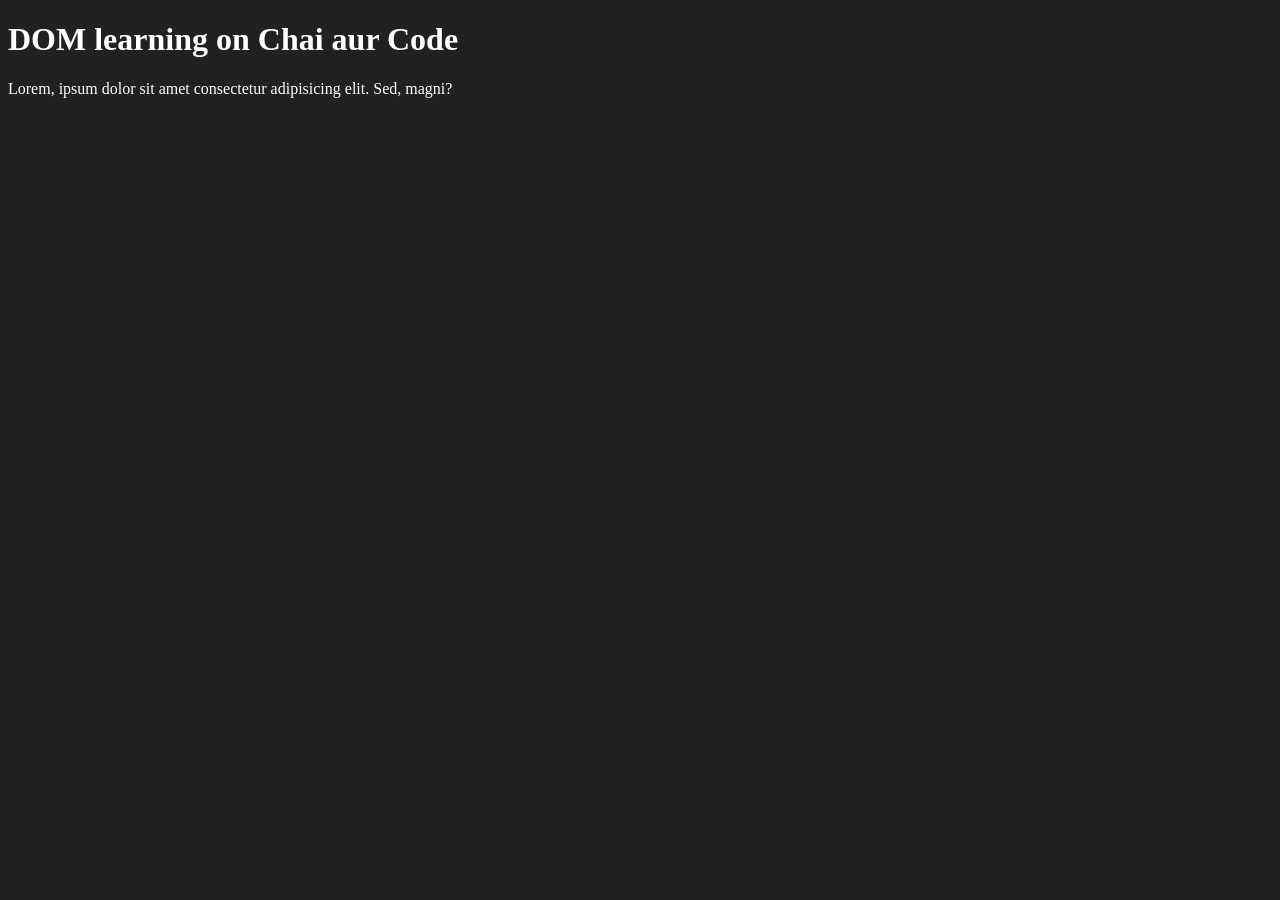
==== 06_dom/one.html @ 883699dd "html" ====
<!DOCTYPE html>
<html lang="en">
<head>
    <meta charset="UTF-8">
    <title>Dom learning</title>
    <style>
        .bg-black{
            background: #212121;
            color:#ffff
        }
    </style>
</head>
<body class="bg-black">
    <div >
        <h1 id="title" class="heading">DOM learning on Chai aur Code</h1>
        <p>Lorem, ipsum dolor sit amet consectetur adipisicing elit. Sed, magni?</p>
    </div>
</body>
</html>
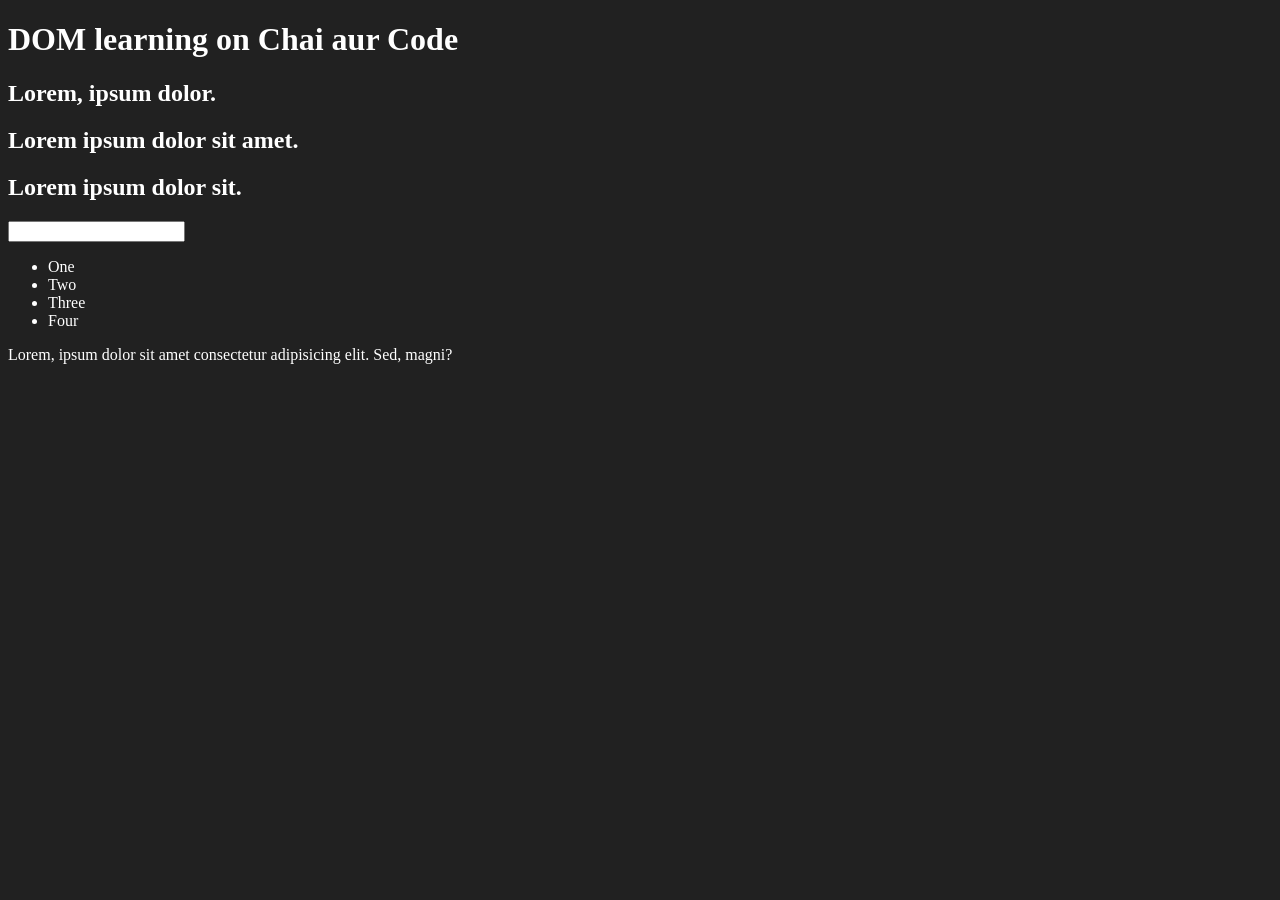
==== commit da9d17e6: "html" ====
--- a/06_dom/one.html
+++ b/06_dom/one.html
@@ -13,7 +13,17 @@
 </head>
 <body class="bg-black">
     <div >
-        <h1 id="title" class="heading">DOM learning on Chai aur Code</h1>
+        <h1 id="title" class="heading">DOM learning on Chai aur Code <span style="display:none; ">test text</span> </h1>
+        <h2>Lorem, ipsum dolor.</h2>
+        <h2>Lorem ipsum dolor sit amet.</h2>
+        <h2>Lorem ipsum dolor sit.</h2>
+        <input type="password" name="" id="">
+        <ul>
+            <li class="list-item">One</li>
+            <li class="list-item">Two</li>
+            <li class="list-item">Three</li>
+            <li class="list-item">Four</li>
+        </ul>
         <p>Lorem, ipsum dolor sit amet consectetur adipisicing elit. Sed, magni?</p>
     </div>
 </body>
